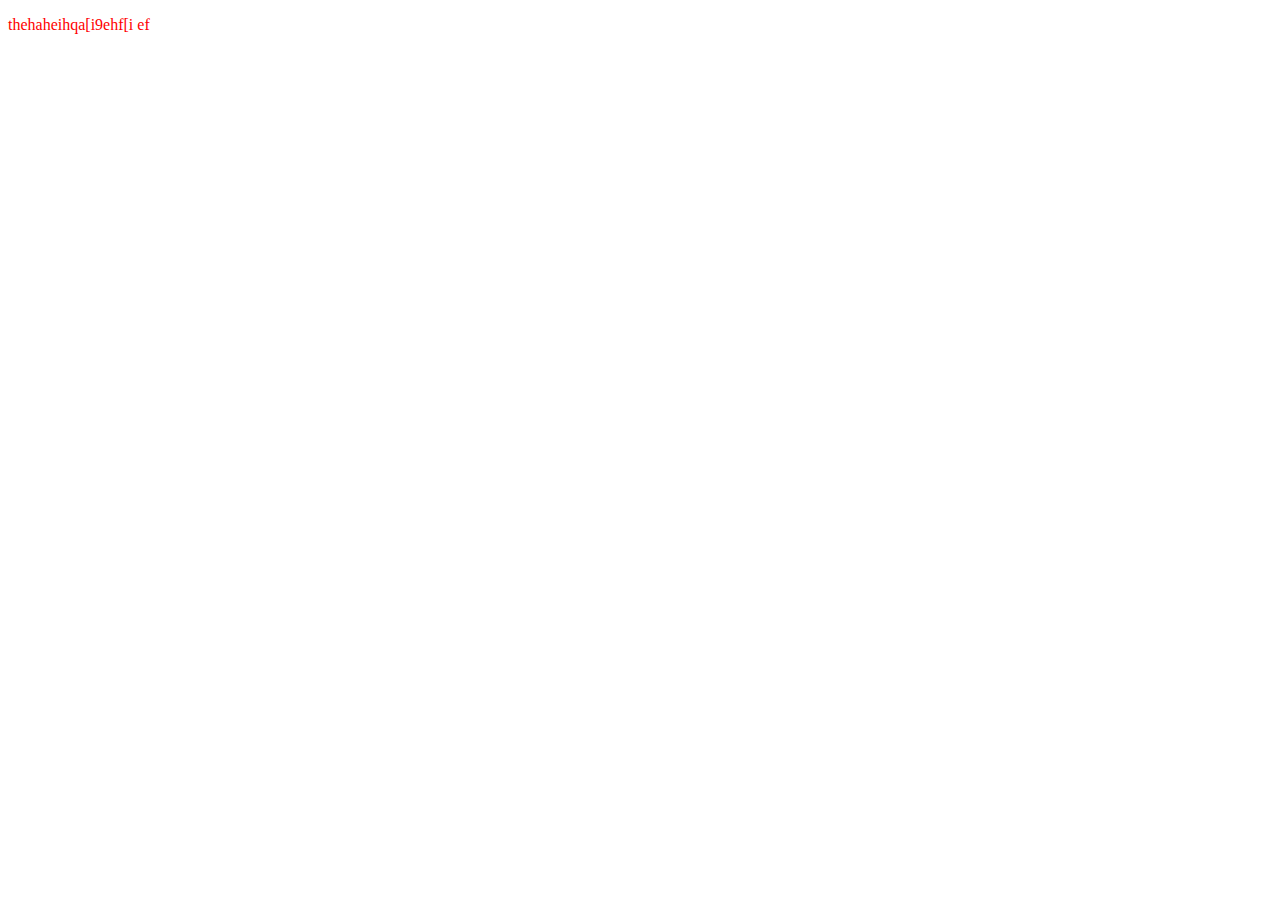
==== index.html @ aac2edaa "practiced css" ====
<!DOCTYPE html>
<html lang="en">
<head>
    <meta charset="UTF-8">
    <meta http-equiv="X-UA-Compatible" content="IE=edge>
    <meta name="viewport" content="width=device-width, initial-scale=1.0">
    <title>Document</title>
    <link rel="stylesheet" href="./styles.css">
</head>
<body>

    <p>thehaheihqa[i9ehf[i ef</p>
    <h1></h1>

<script src="./script.js"></script>
</body>
</html>
---- styles.css ----
p
{
    color: red;
}
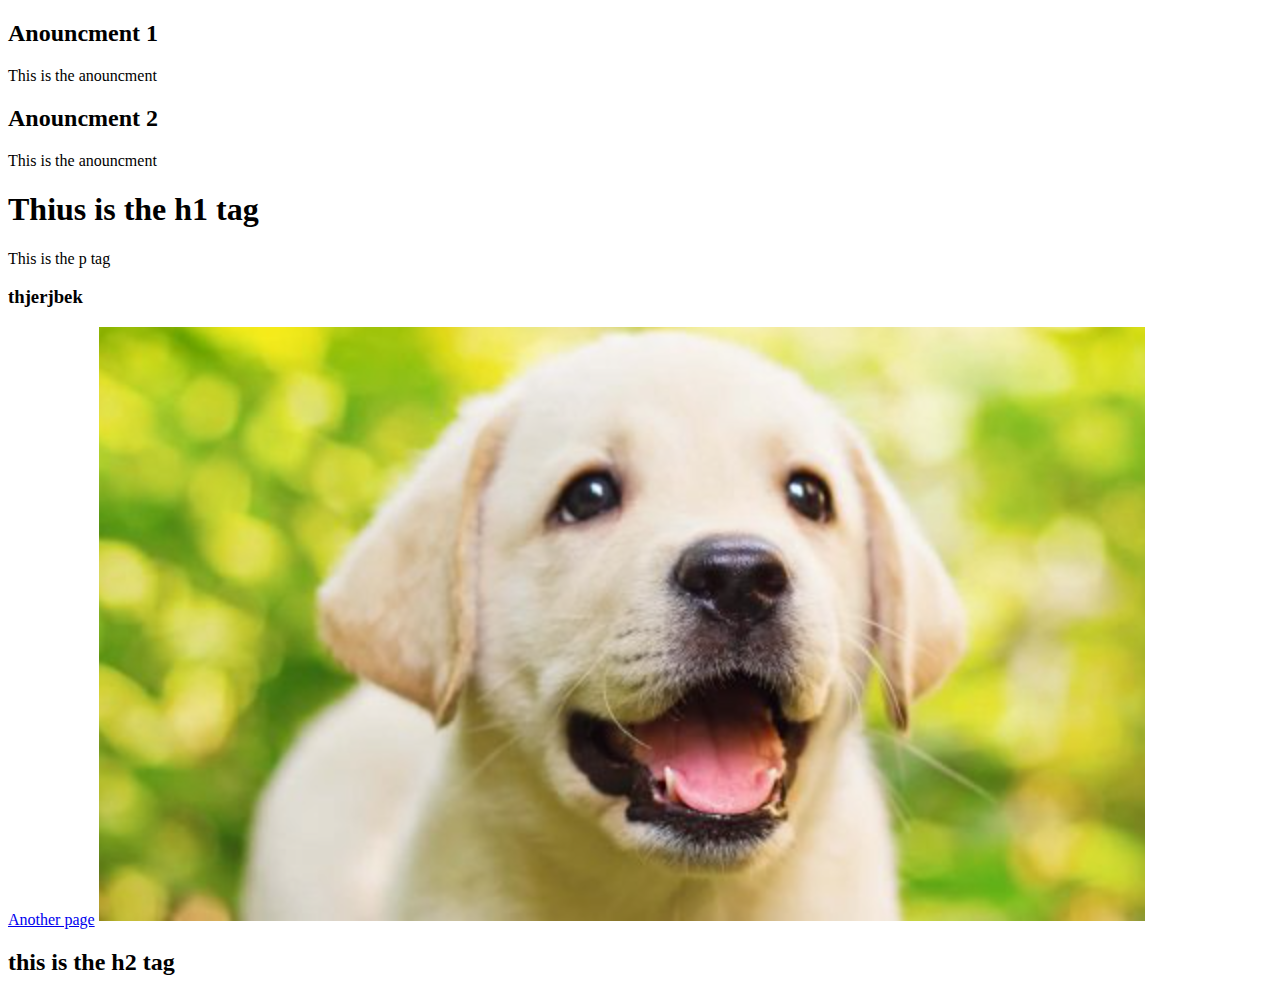
==== commit fc94d66f: "unknown" ====
--- a/index.html
+++ b/index.html
@@ -2,16 +2,39 @@
 <html lang="en">
 <head>
     <meta charset="UTF-8">
-    <meta http-equiv="X-UA-Compatible" content="IE=edge>
+    <meta http-equiv="X-UA-Compatible" content="IE=edge">
     <meta name="viewport" content="width=device-width, initial-scale=1.0">
     <title>Document</title>
-    <link rel="stylesheet" href="./styles.css">
 </head>
 <body>
+    
+    
 
-    <p>thehaheihqa[i9ehf[i ef</p>
-    <h1></h1>
+    <div>
+        <h2>Anouncment 1</h2>
+        <p>This is the anouncment</p>
+    </div>
 
-<script src="./script.js"></script>
+    <div>
+        <h2>Anouncment 2</h2>
+        <p>This is the anouncment</p>
+    </div>
+
+    <header>
+        <h1>Thius is the h1 tag</h1>
+        <p>This is the p tag</p>
+    </header>
+
+    <main>
+        <h3>thjerjbek</h3>
+        <a href="./class2/index.html">Another page</a>
+        <img src="./class1/Screenshot_20230119_010247.png" alt="">    
+    </main>
+
+    <footer>
+        <h2> this is the h2 tag</h2>
+    </footer>
+
+
 </body>
 </html>